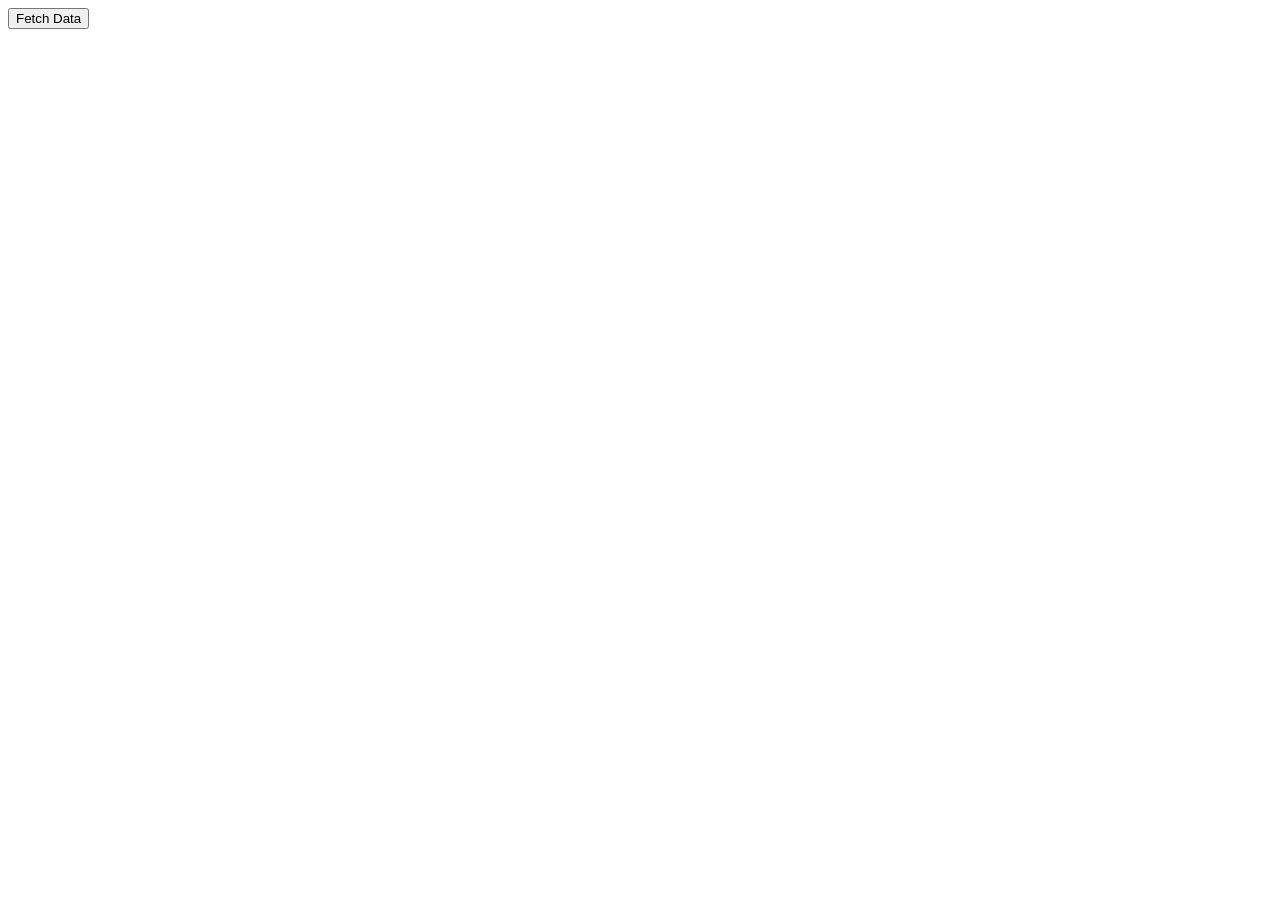
==== frontend/index.html @ 4c8cd121 "Fetched from a temp json" ====
<!doctype html>
<html lang="en">
	<head>
		<script src="script.js"></script>
		<meta charset="utf-8">
		<meta name="viewport" content="width=device-width, initial-scale=1">
		<title>Page Title</title>
	</head>
	<body>
		<button onclick="doSomething()">Fetch Data</button>
        <pre id="output"></pre>
	</body>
</html>
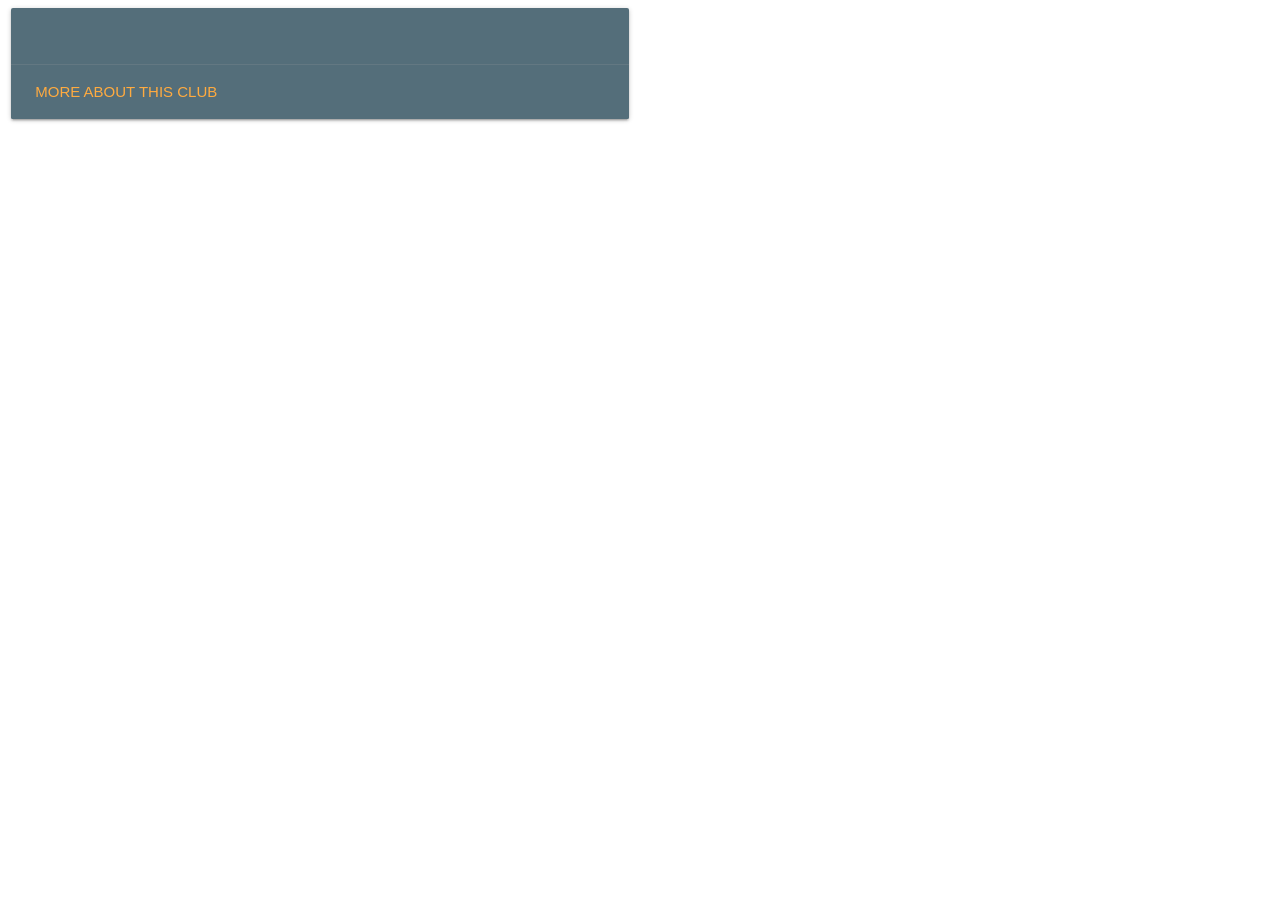
==== commit 7542bca7: "messed with the Card on frontend" ====
--- a/frontend/index.html
+++ b/frontend/index.html
@@ -1,13 +1,26 @@
 <!doctype html>
 <html lang="en">
 	<head>
-		<script src="script.js"></script>
+		<link rel="stylesheet" href="https://cdnjs.cloudflare.com/ajax/libs/materialize/1.0.0/css/materialize.min.css">
+		<script src="script.js">
+		</script>
 		<meta charset="utf-8">
 		<meta name="viewport" content="width=device-width, initial-scale=1">
 		<title>Page Title</title>
 	</head>
 	<body>
-		<button onclick="doSomething()">Fetch Data</button>
-        <pre id="output"></pre>
+		  <div class="row">
+    <div class="col s12 m6">
+      <div class="card blue-grey darken-1">
+        <div class="card-content white-text">
+          <span class="card-title"id="output"></span>
+          <p id="description"></p>
+        </div>
+        <div class="card-action">
+          <a href="#">More about this club</a>
+        </div>
+      </div>
+    </div>
+  </div>
 	</body>
 </html>
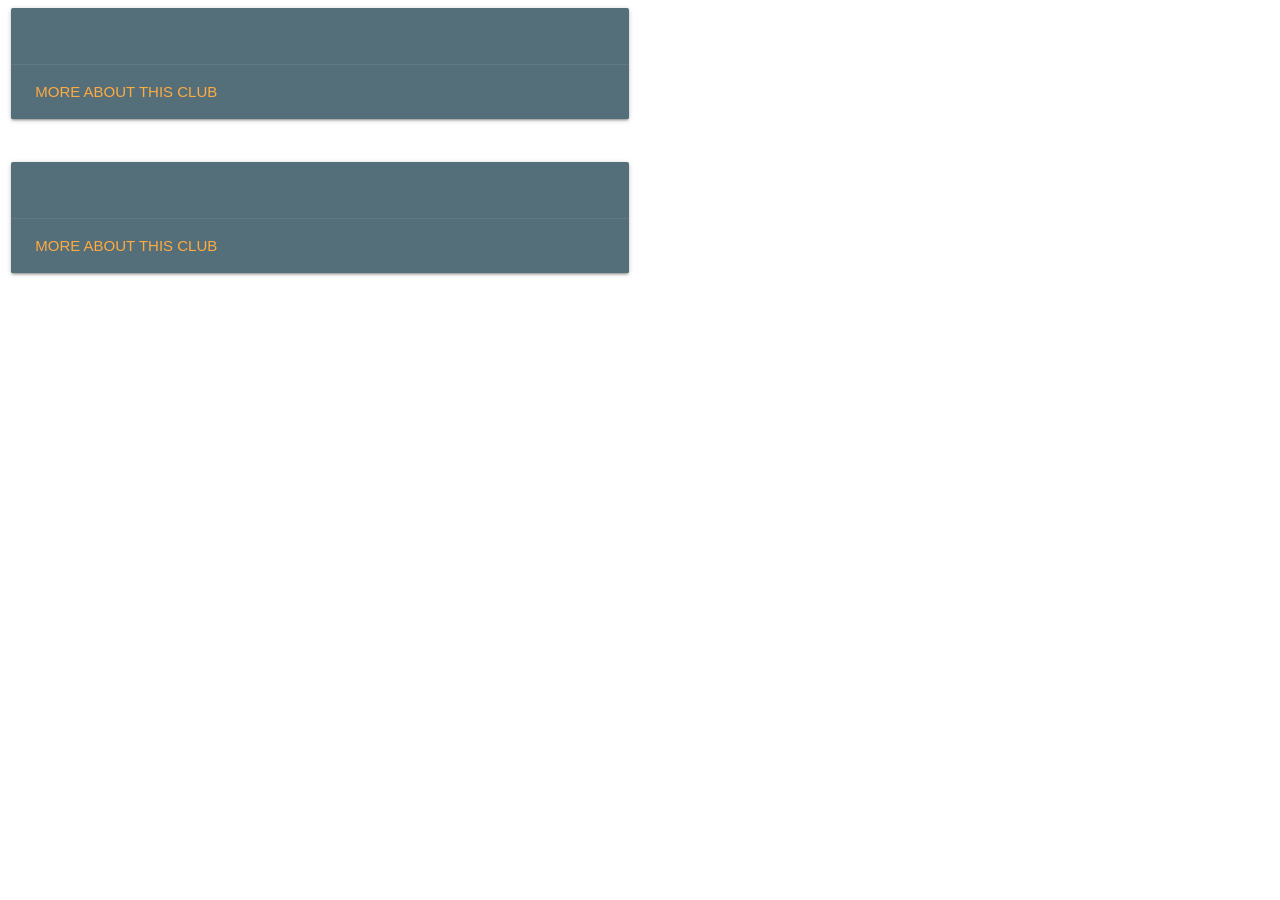
==== commit a93be04a: "testing mockapi" ====
--- a/frontend/index.html
+++ b/frontend/index.html
@@ -22,5 +22,18 @@
       </div>
     </div>
   </div>
+  		  <div class="row">
+    <div class="col s12 m6">
+      <div class="card blue-grey darken-1">
+        <div class="card-content white-text">
+          <span class="card-title"id="output"></span>
+          <p id="description"></p>
+        </div>
+        <div class="card-action">
+          <a href="#">More about this club</a>
+        </div>
+      </div>
+    </div>
+  </div>
 	</body>
 </html>
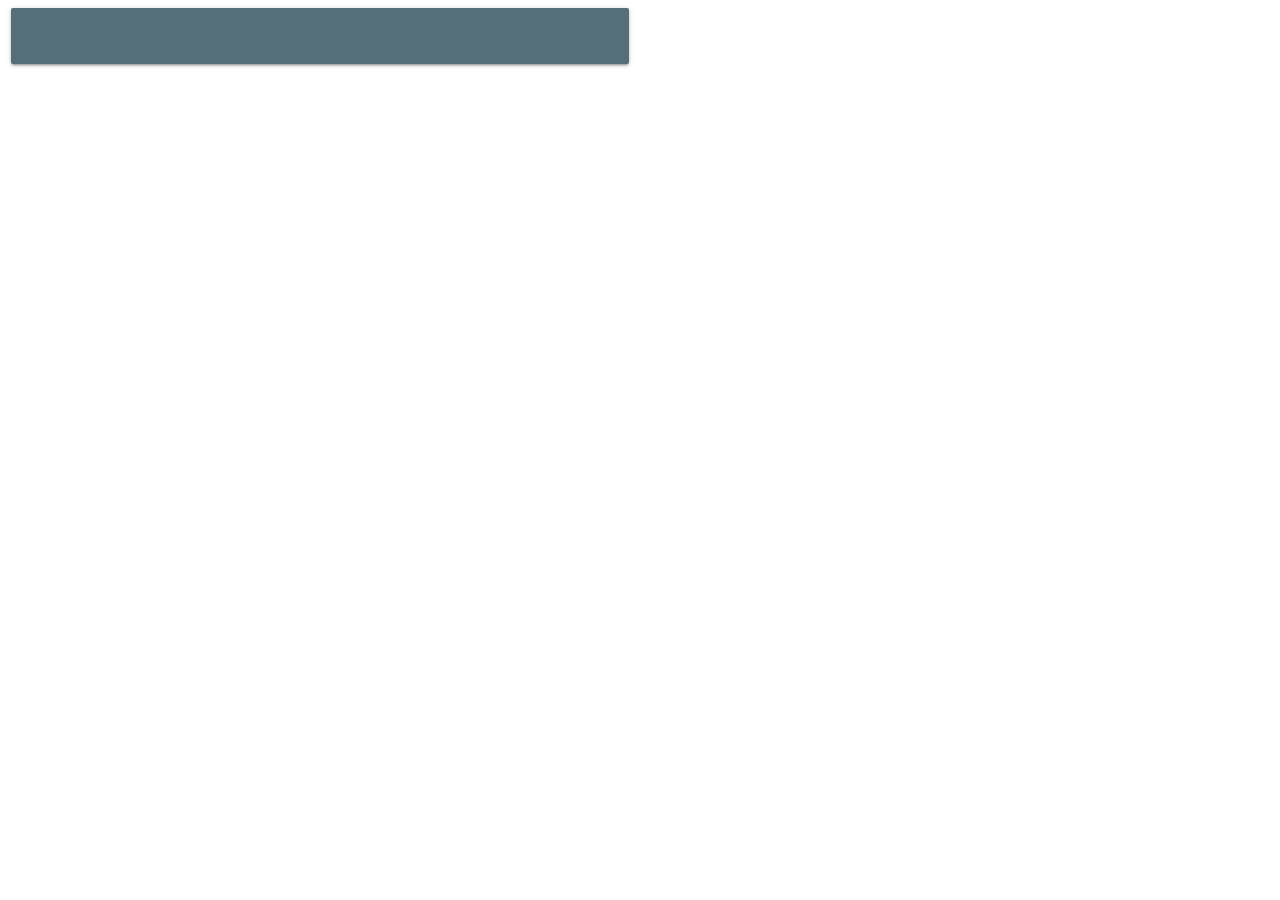
==== commit b07122a0: "Added the cards for frontend" ====
--- a/frontend/index.html
+++ b/frontend/index.html
@@ -1,4 +1,4 @@
-<!doctype html>
+<!DOCTYPE html>
 <html lang="en">
 	<head>
 		<link rel="stylesheet" href="https://cdnjs.cloudflare.com/ajax/libs/materialize/1.0.0/css/materialize.min.css">
@@ -16,24 +16,8 @@
           <span class="card-title"id="output"></span>
           <p id="description"></p>
         </div>
-        <div class="card-action">
-          <a href="#">More about this club</a>
-        </div>
-      </div>
-    </div>
-  </div>
-  		  <div class="row">
-    <div class="col s12 m6">
-      <div class="card blue-grey darken-1">
-        <div class="card-content white-text">
-          <span class="card-title"id="output"></span>
-          <p id="description"></p>
-        </div>
-        <div class="card-action">
-          <a href="#">More about this club</a>
-        </div>
-      </div>
-    </div>
-  </div>
-	</body>
-</html>
+      </section>
+    </main>
+</body>
+
+</html>
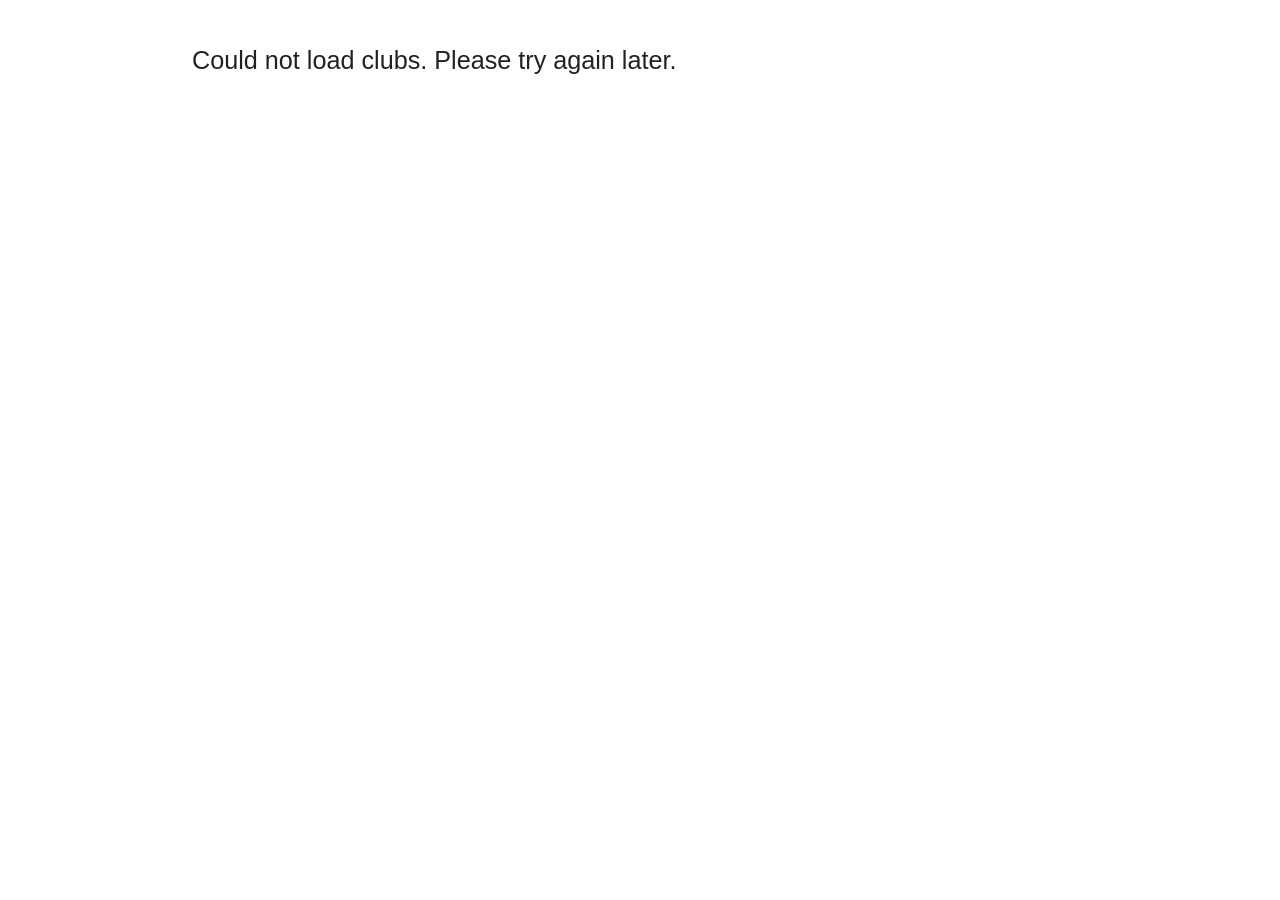
==== commit 21df6cc0: "view_clubs in its own folder and now index redirects to view_clubs" ====
--- a/frontend/index.html
+++ b/frontend/index.html
@@ -1,23 +1,13 @@
 <!DOCTYPE html>
 <html lang="en">
-	<head>
-		<link rel="stylesheet" href="https://cdnjs.cloudflare.com/ajax/libs/materialize/1.0.0/css/materialize.min.css">
-		<script src="script.js">
-		</script>
-		<meta charset="utf-8">
-		<meta name="viewport" content="width=device-width, initial-scale=1">
-		<title>Page Title</title>
-	</head>
-	<body>
-		  <div class="row">
-    <div class="col s12 m6">
-      <div class="card blue-grey darken-1">
-        <div class="card-content white-text">
-          <span class="card-title"id="output"></span>
-          <p id="description"></p>
-        </div>
-      </section>
-    </main>
+<head>
+  <meta charset="utf-8">
+  <meta name="viewport" content="width=device-width, initial-scale=1">
+  <meta http-equiv="refresh" content="0; url=clubs/view_clubs.html">
+  <title>Redirecting to School Clubs</title>
+  <script src="index.js" defer></script>
+</head>
+<body>
+  <p>Opening the clubs page. If you are not redirected, <a href="clubs/view_clubs.html">continue to School Clubs</a>.</p>
 </body>
-
-</html>+</html>
